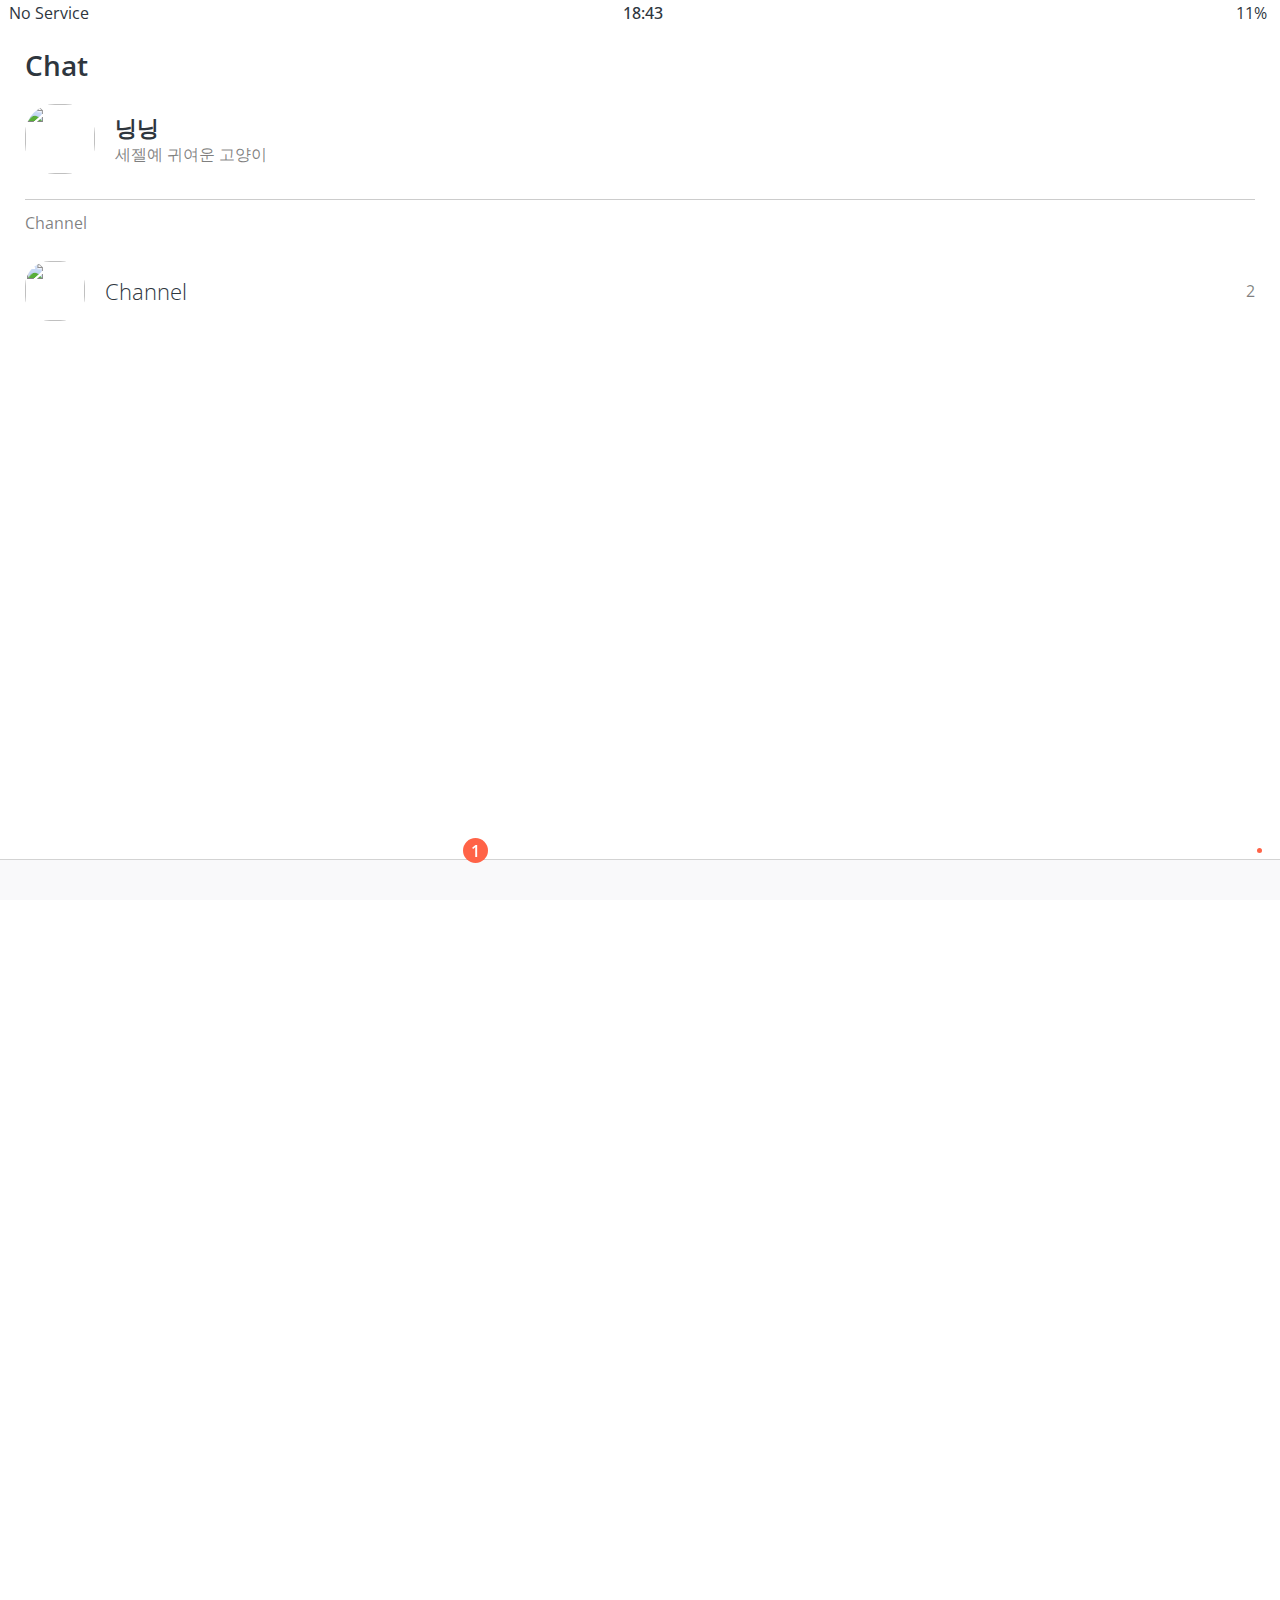
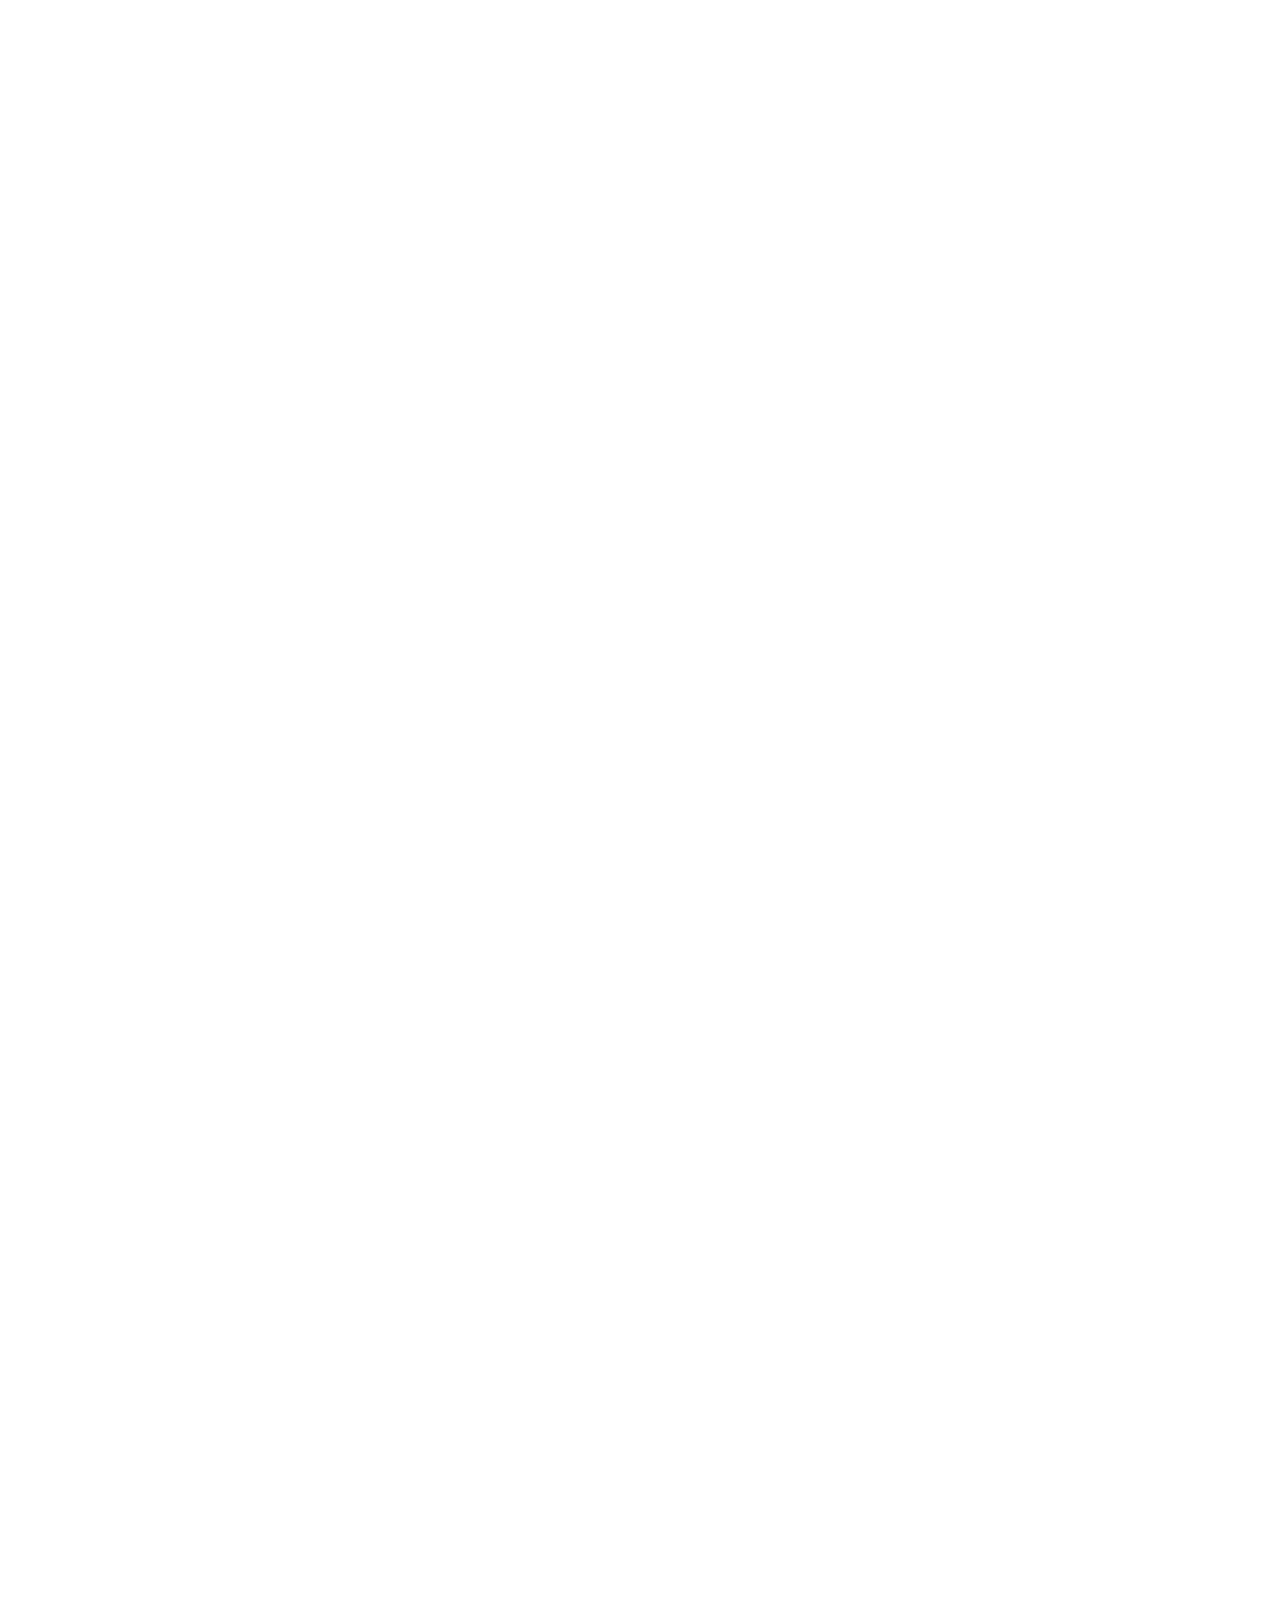
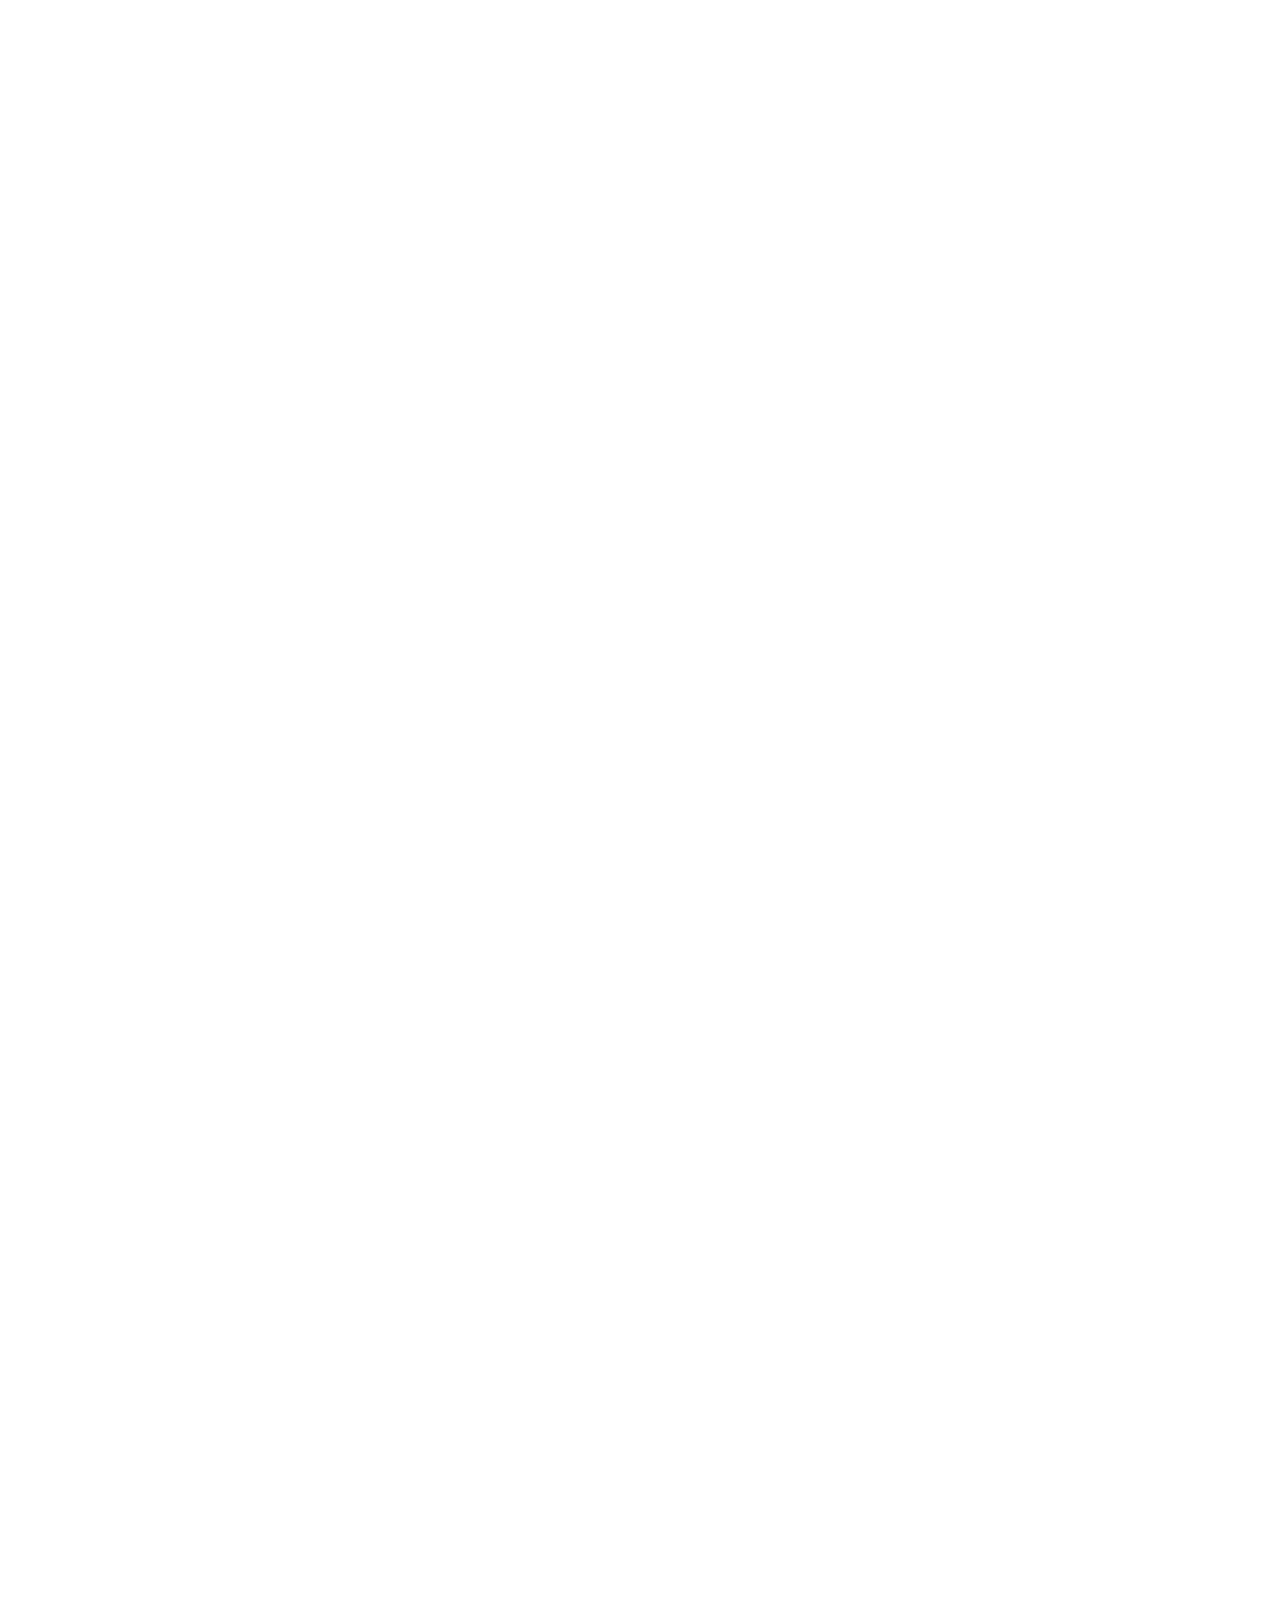
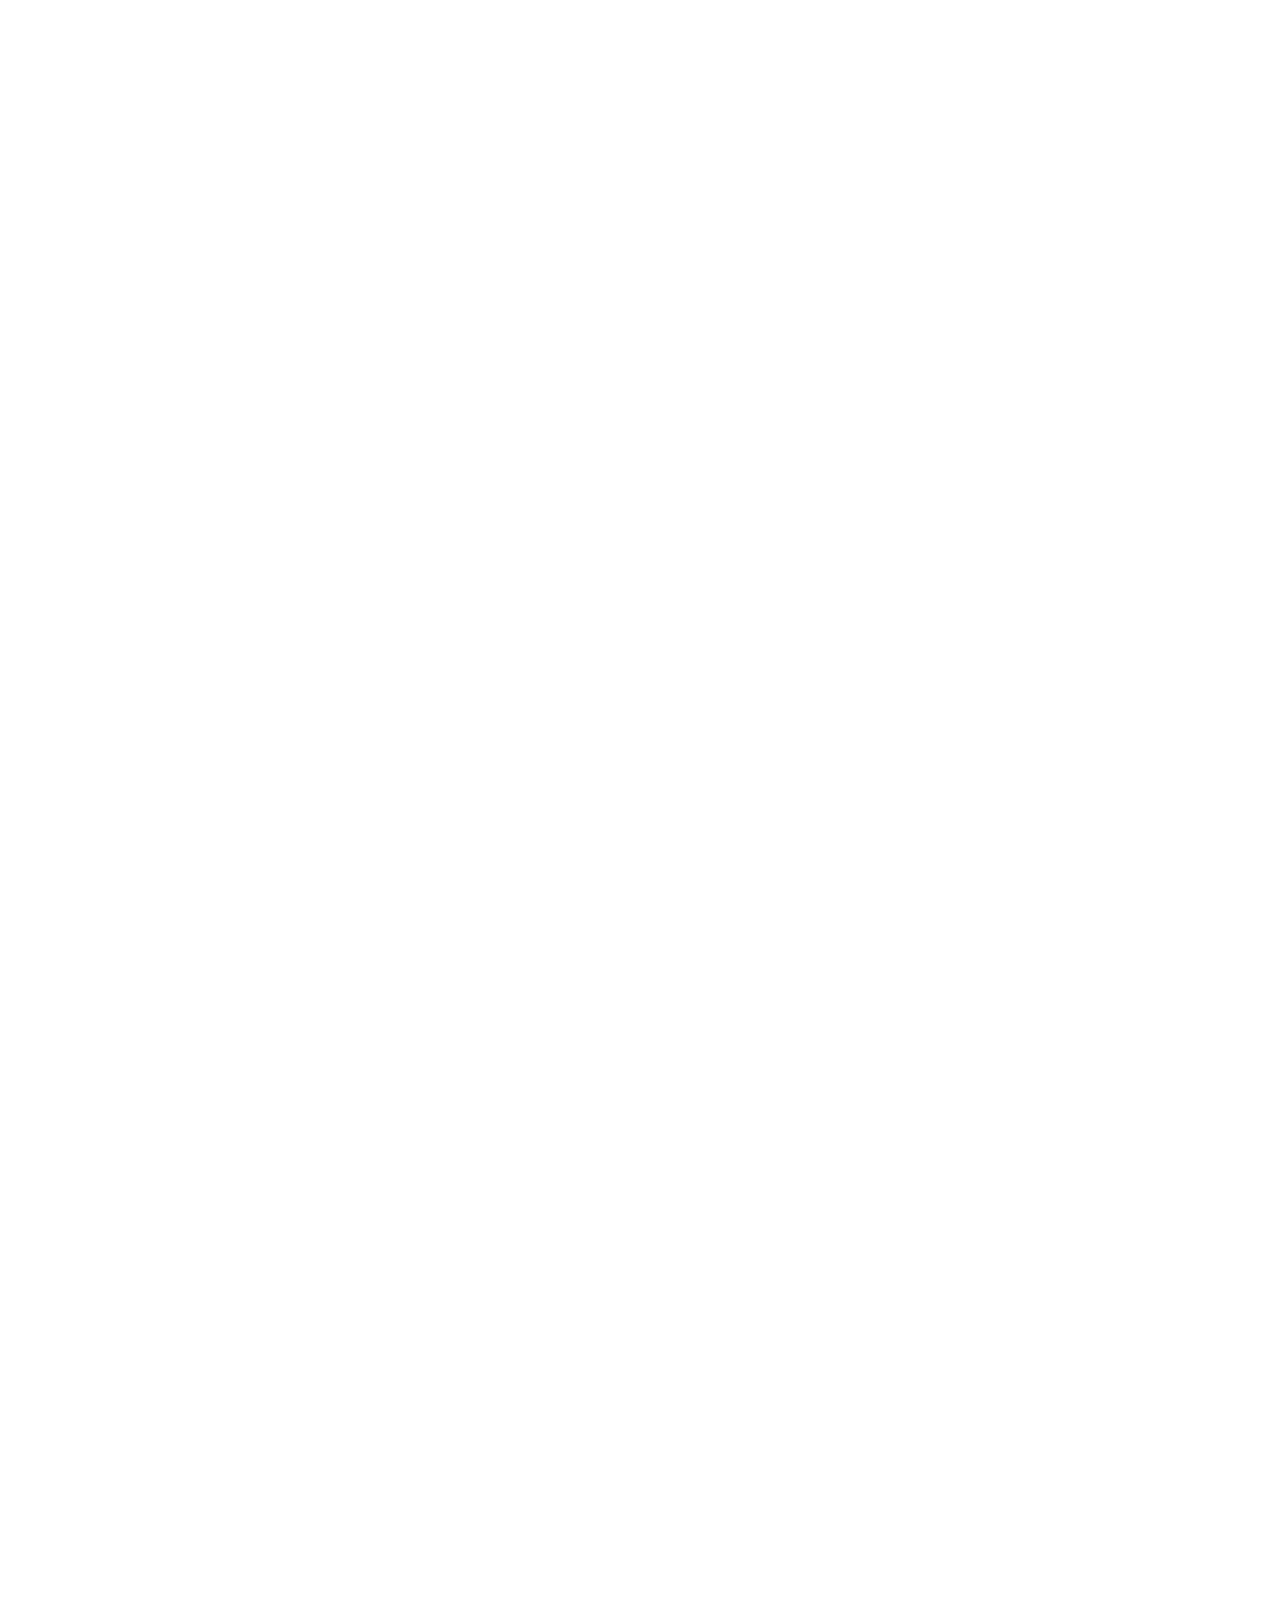
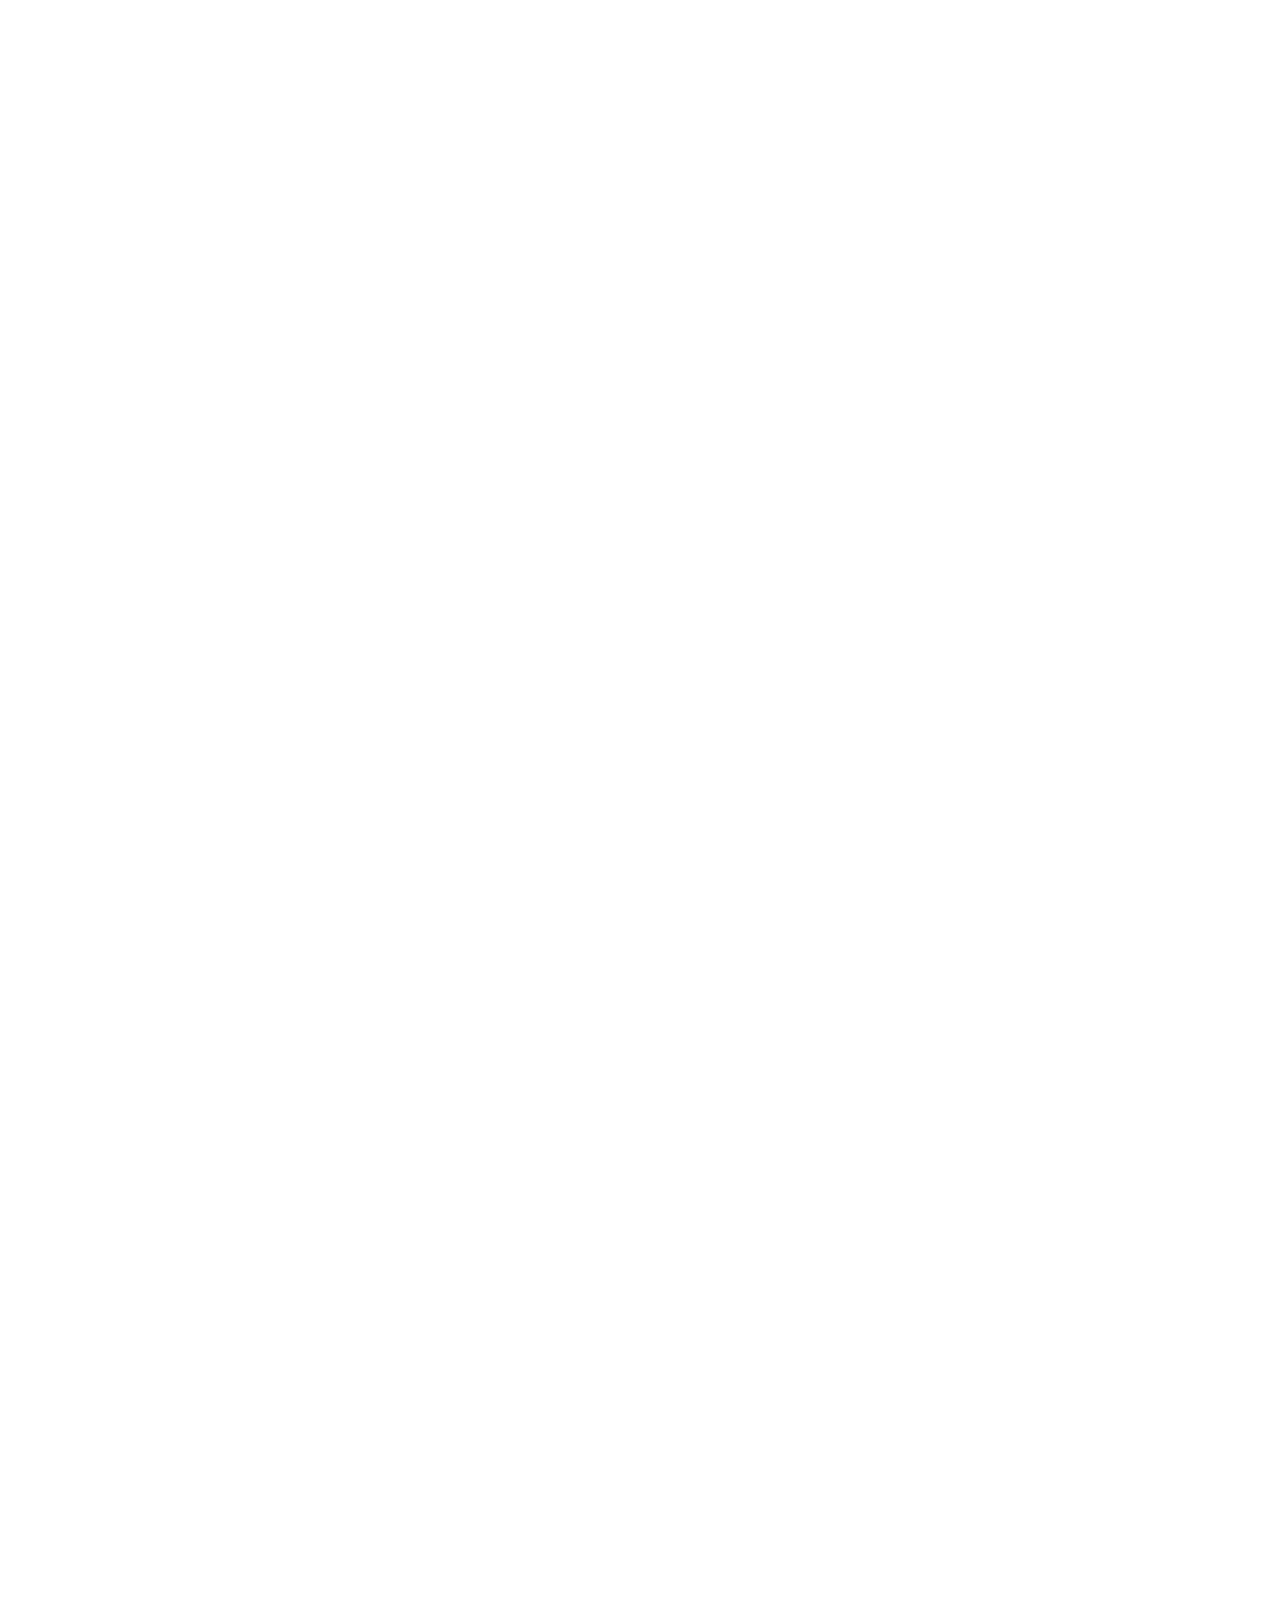
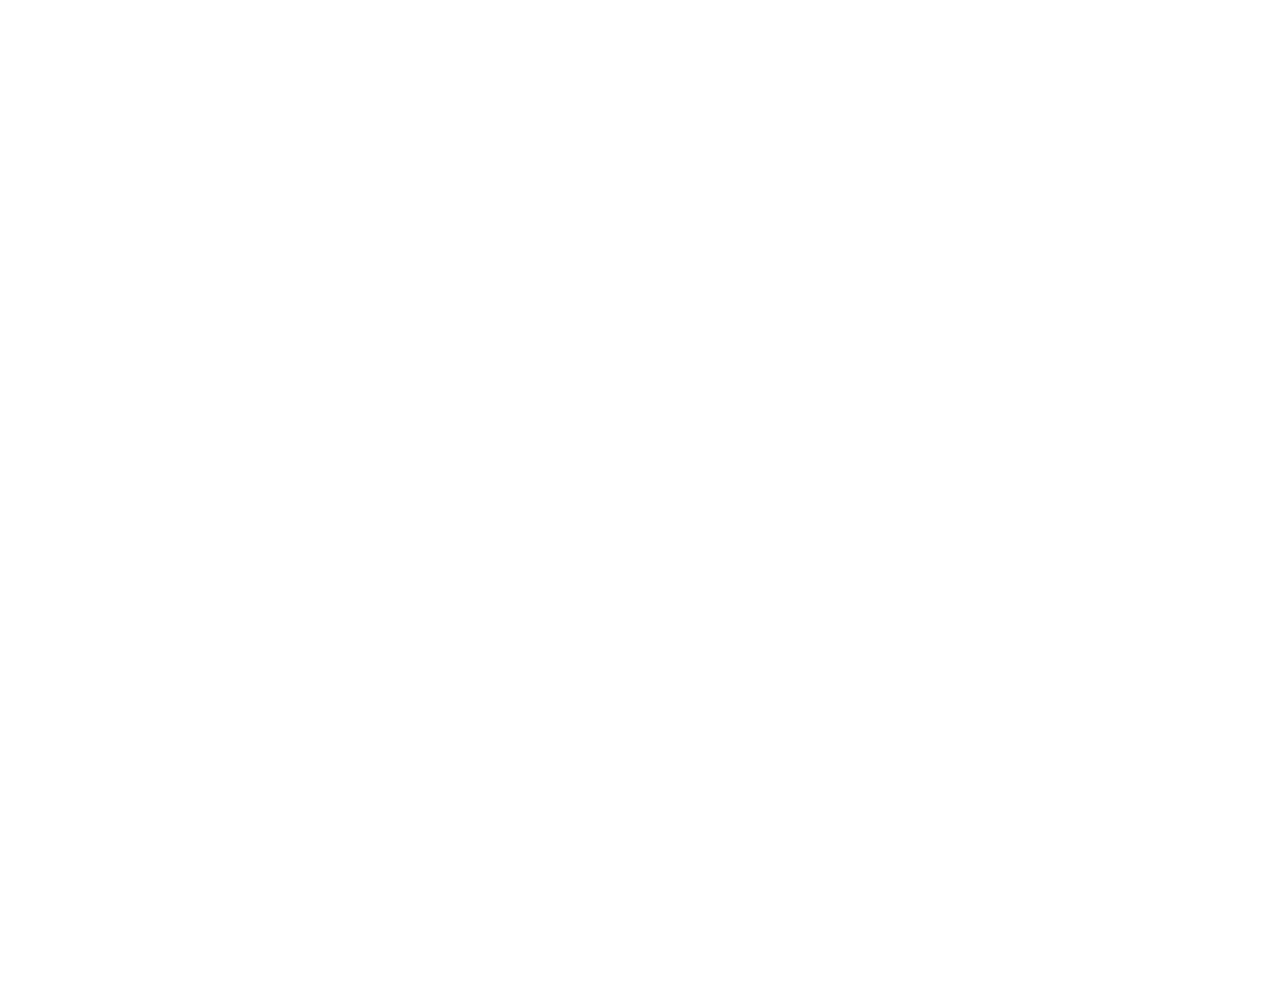
==== chats.html @ 13ffef68 "2024/01/27" ====
<!DOCTYPE html>
<html lang="en">
  <head>
    <link rel="stylesheet" href="css/styles.css" />
    <meta charset="UTF-8" />
    <meta name="viewport" content="width=device-width, initial-scale=1.0" />
    <title>Friends - Kokoa Clone</title>
  </head>
  <body>
    <div class="status-bar">
      <div class="status-bar__column">
        <span>No Service</span><i class="fa-solid fa-wifi"></i>
      </div>
      <div class="status-bar__column">
        <span>18:43</span>
      </div>
      <div class="status-bar__column">
        <span>11%</span><i class="fa-solid fa-battery-quarter"></i
        ><i class="fa-solid fa-bolt"></i>
      </div>
    </div>

    <header class="screen-header">
      <h1 class="screen-header__title">Chat</h1>
      <div class="screen-header__icons">
        <span><i class="fa-solid fa-magnifying-glass fa-lg"></i></span>
        <span><i class="fa-regular fa-comment-dots fa-lg"></i></span>
        <span><i class="fa-solid fa-music fa-lg"></i></span>
        <span><i class="fa-solid fa-gear fa-lg"></i></span>
      </div>
    </header>

    <main class="friends-screen">
      <div class="user-component">
        <div class="user-component__column">
          <img
            src="https://encrypted-tbn0.gstatic.com/images?q=tbn:ANd9GcQelRzGKW8Ovc_KdU9t3R22lEtdRPHzTuVHEQ&usqp=CAU"
            class="user-component__avatar user-component__avatar"
          />
          <div class="user-component__text">
            <h4 class="user-component__title">닝닝</h4>
            <h6 class="user-component__subtitle">세젤예 귀여운 고양이</h6>
          </div>
        </div>
        <div class="user-component__column"></div>
      </div>

      <div class="friends-screen__channel">
        <div class="friends-screen__channel-header">
          <span>Channel</span>
          <i class="fa-solid fa-chevron-up fa-xs"></i>
        </div>
      </div>
      <div class="user-component">
        <div class="user-component__column">
          <img
            src="https://encrypted-tbn0.gstatic.com/images?q=tbn:ANd9GcQelRzGKW8Ovc_KdU9t3R22lEtdRPHzTuVHEQ&usqp=CAU"
            class="user-component__avatar user-component__avatar--sm"
          />
          <div class="user-component__text">
            <h4 class="user-component__title user-component__title--not-bold">
              Channel
            </h4>
          </div>
        </div>
        <div class="user-component__column">
          <span>2</span>
          <i class="fa-solid fa-chevron-up fa-xs"></i>
        </div>
      </div>
    </main>

    <nav class="nav">
      <ul class="nav__list">
        <li class="nav__btn">
          <a class="nav__link" href="friends.html"
            ><i class="fa-regular fa-user fa-2x"></i
          ></a>
        </li>
        <li class="nav__btn">
          <a class="nav__link" href="chats.html">
            <span class="nav__notification">1</span>
            <i class="fa-solid fa-comment fa-2x"></i
          ></a>
        </li>
        <li class="nav__btn">
          <a class="nav__link" href="find.html"
            ><i class="fa-solid fa-magnifying-glass fa-2x"></i
          ></a>
        </li>
        <li class="nav__btn">
          <a class="nav__link" href="more.html">
            <span class="nav__notification2"></span
            ><i class="fa-solid fa-ellipsis fa-2x"></i
          ></a>
        </li>
      </ul>
    </nav>

    <script
      src="https://kit.fontawesome.com/209bda59e8.js"
      crossorigin="anonymous"
    ></script>
  </body>
</html>
---- css/styles.css ----
@import url("https://fonts.googleapis.com/css2?family=Open+Sans:wght@500;700&display=swap");
@import "reset.css";
@import "variables.css";

/* Components */
@import "components/status-bar.css";
@import "components/nav-bar.css";
@import "components/screen-header.css";
@import "components/user-component.css";

/* Screens*/
@import "screens/login.css";
@import "screens/freinds.css";

body {
  font-family: "Open Sans", sans-serif;
  height: 1000vh;

  color: #2e363e;
}
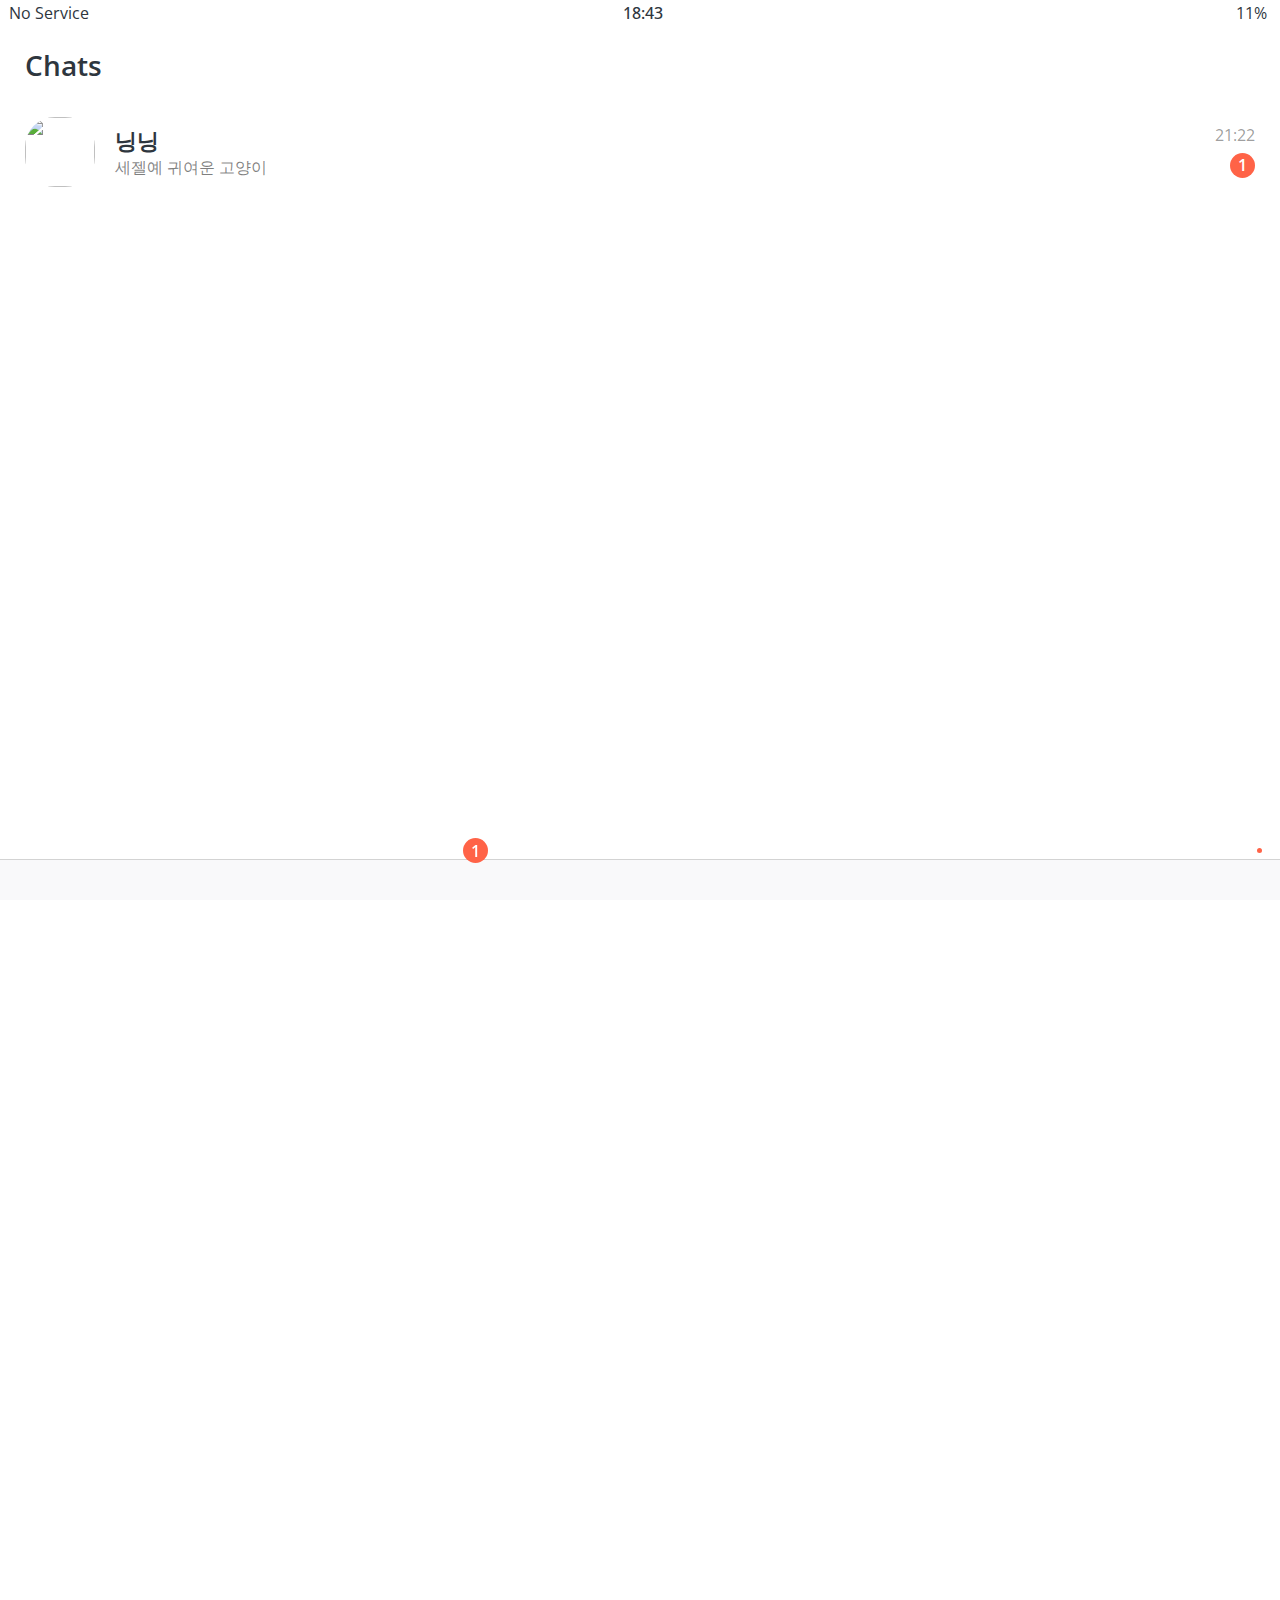
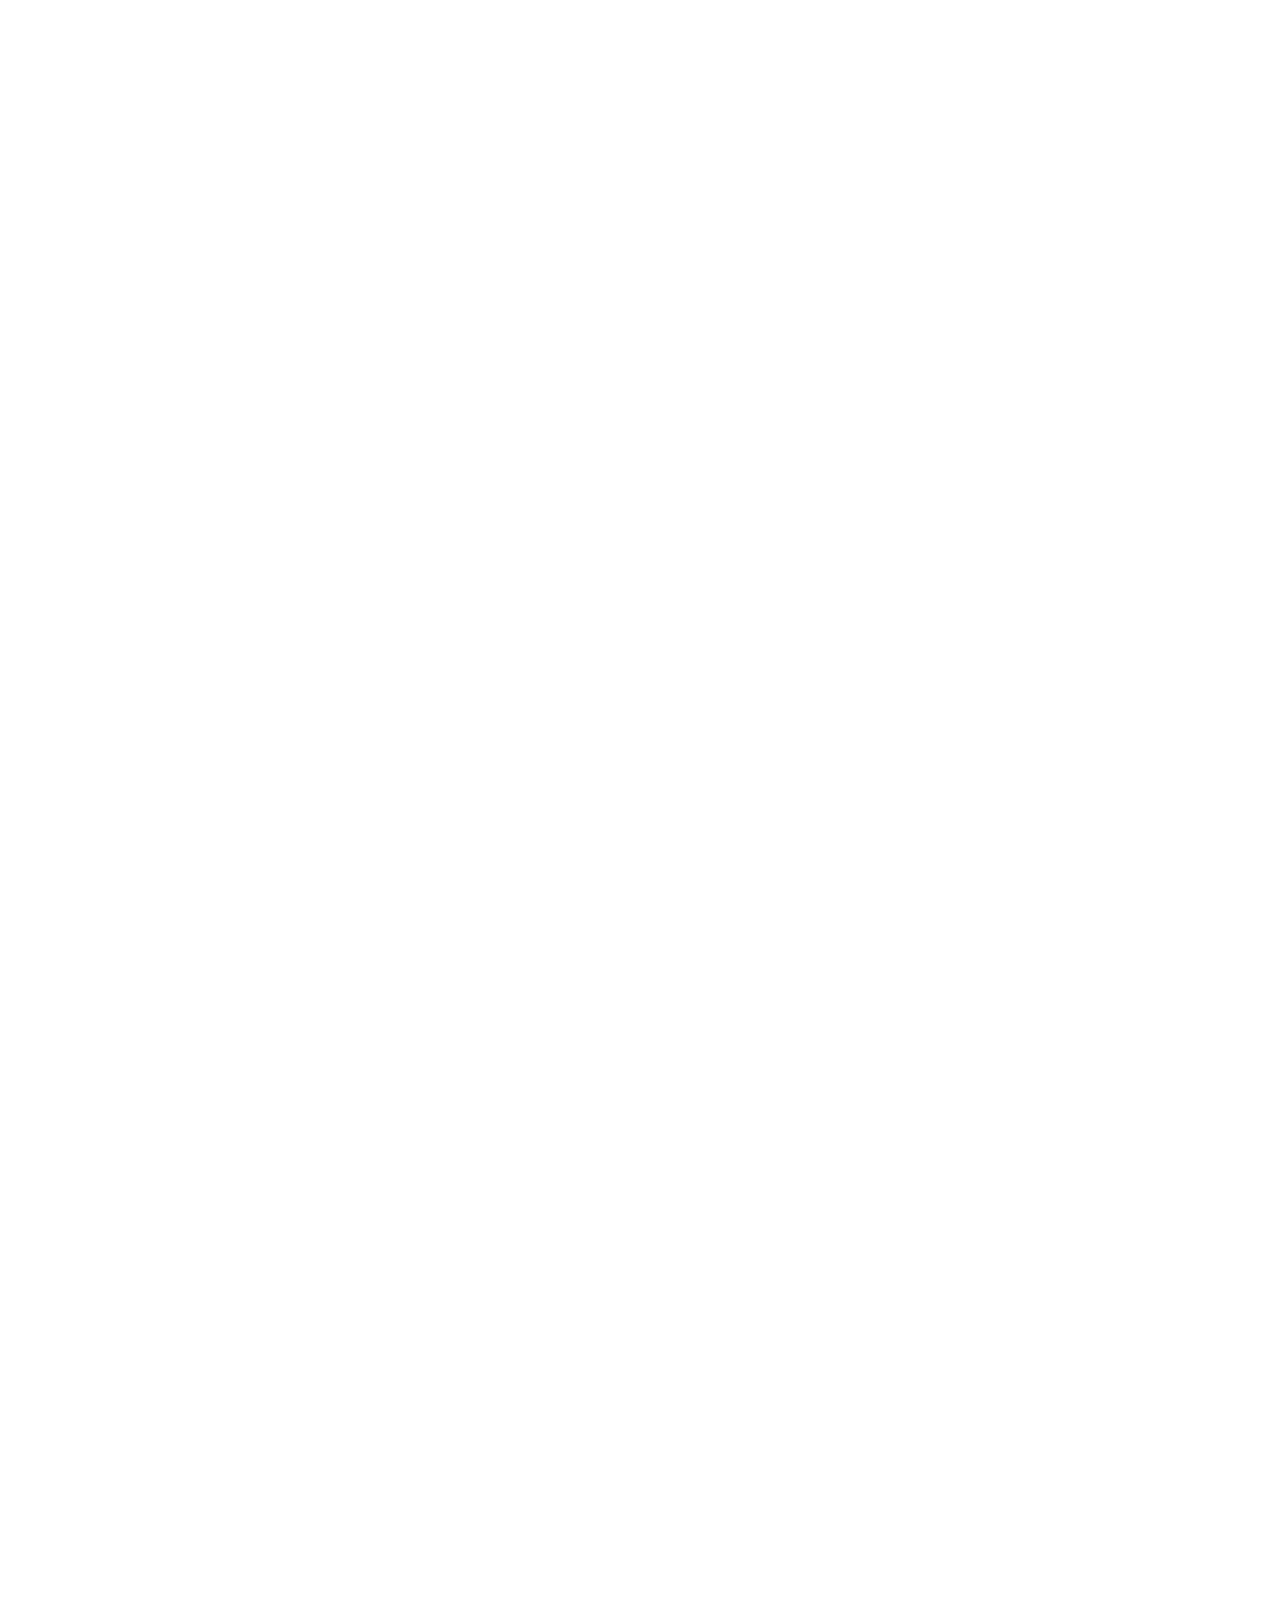
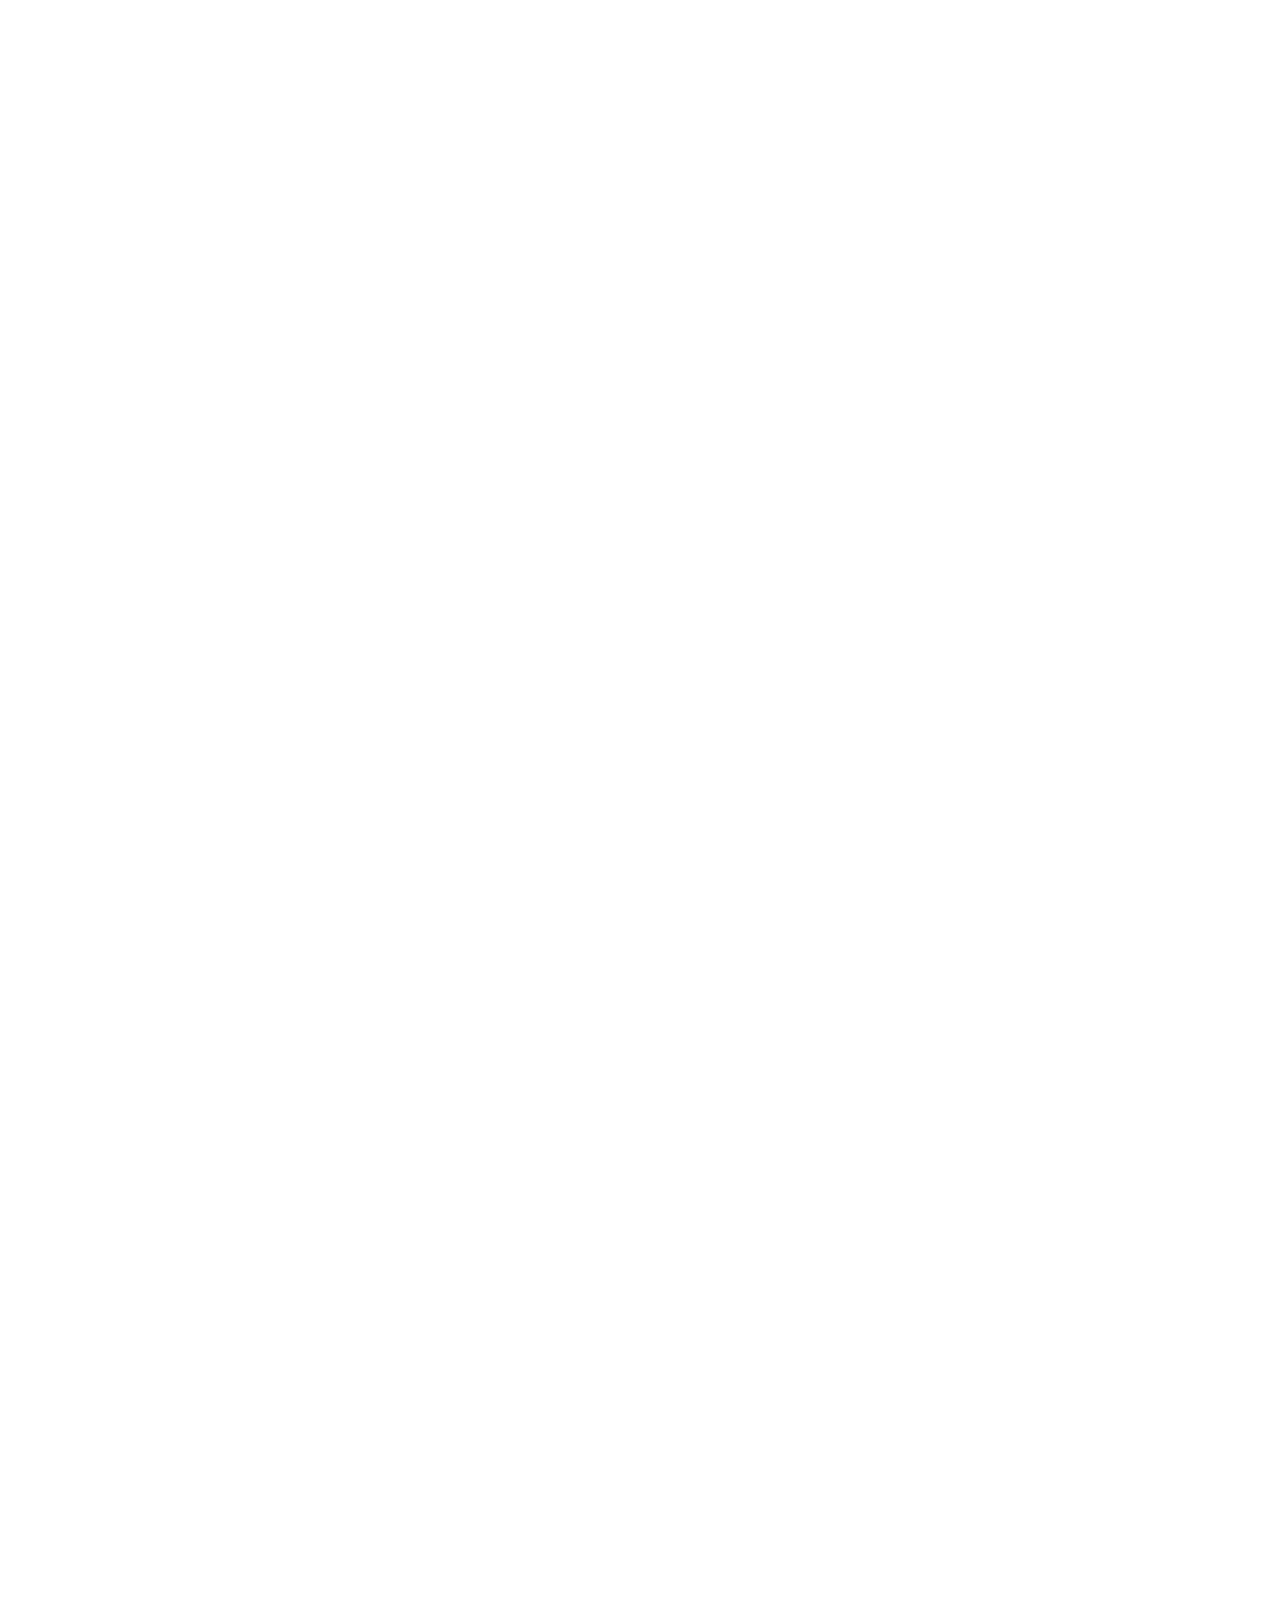
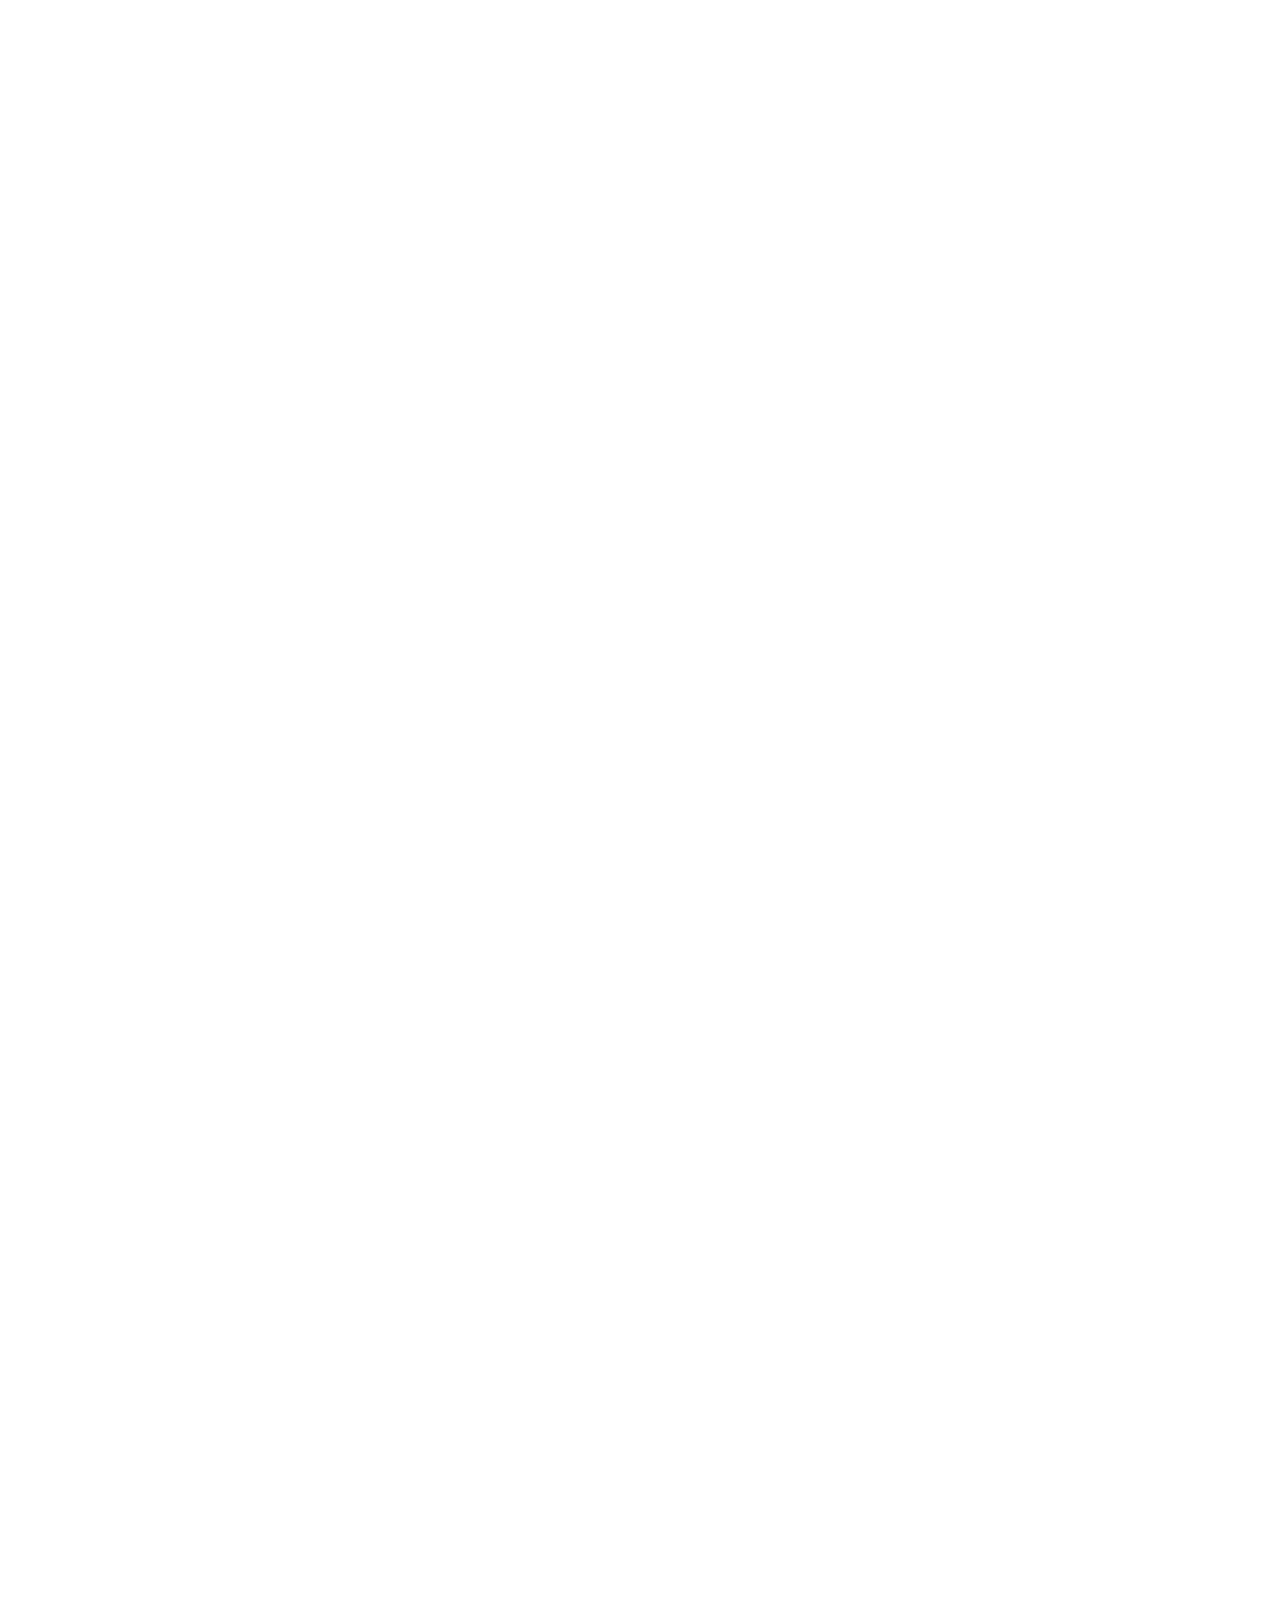
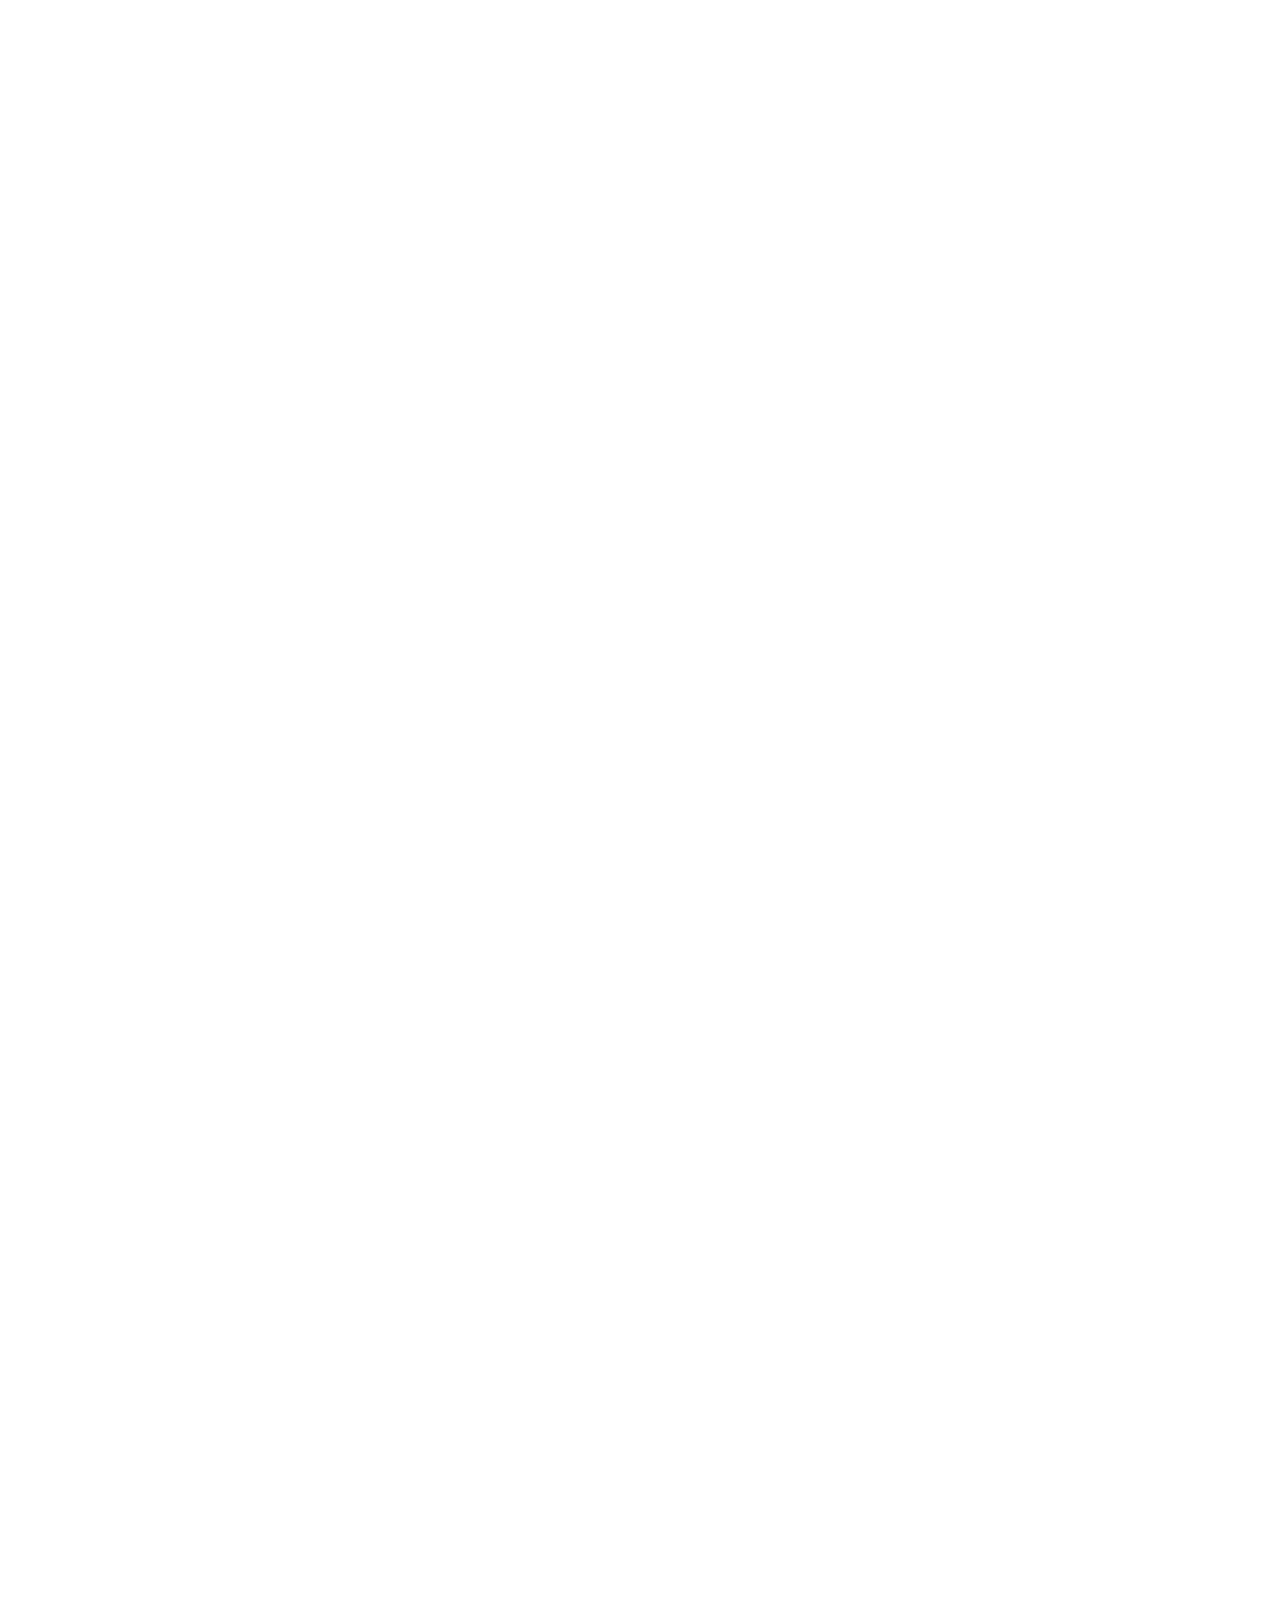
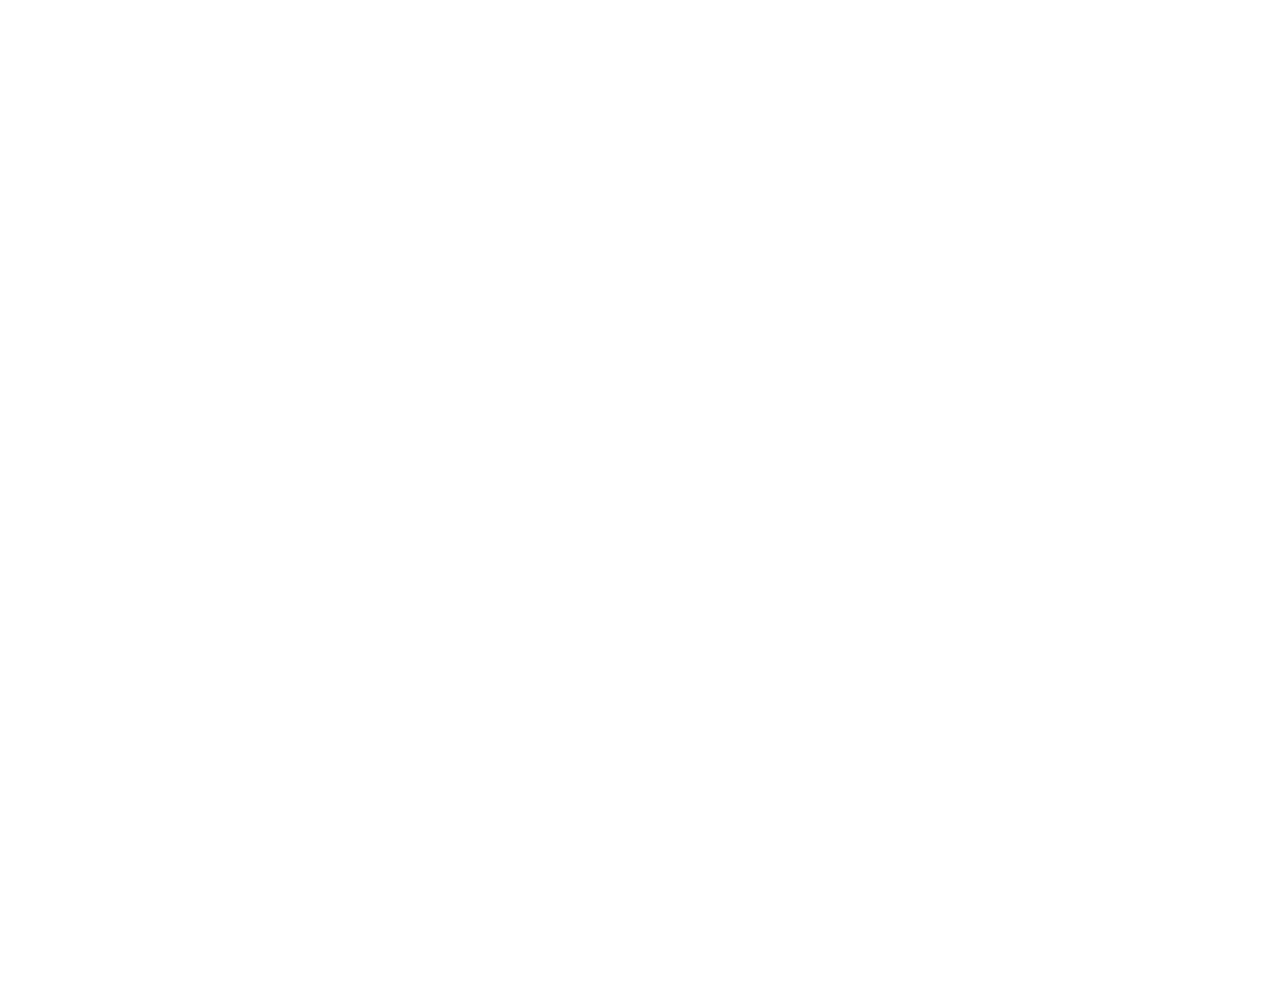
==== commit e6d87cba: "2024/02/04" ====
--- a/chats.html
+++ b/chats.html
@@ -4,7 +4,7 @@
     <link rel="stylesheet" href="css/styles.css" />
     <meta charset="UTF-8" />
     <meta name="viewport" content="width=device-width, initial-scale=1.0" />
-    <title>Friends - Kokoa Clone</title>
+    <title>Chats - Kokoa Clone</title>
   </head>
   <body>
     <div class="status-bar">
@@ -21,16 +21,18 @@
     </div>
 
     <header class="screen-header">
-      <h1 class="screen-header__title">Chat</h1>
+      <h1 class="screen-header__title">Chats</h1>
       <div class="screen-header__icons">
         <span><i class="fa-solid fa-magnifying-glass fa-lg"></i></span>
         <span><i class="fa-regular fa-comment-dots fa-lg"></i></span>
         <span><i class="fa-solid fa-music fa-lg"></i></span>
-        <span><i class="fa-solid fa-gear fa-lg"></i></span>
+        <span
+          ><a href="settings.html"> <i class="fa-solid fa-gear fa-lg"></i></a
+        ></span>
       </div>
     </header>
 
-    <main class="friends-screen">
+    <main class="main-screen">
       <div class="user-component">
         <div class="user-component__column">
           <img
@@ -42,30 +44,9 @@
             <h6 class="user-component__subtitle">세젤예 귀여운 고양이</h6>
           </div>
         </div>
-        <div class="user-component__column"></div>
-      </div>
-
-      <div class="friends-screen__channel">
-        <div class="friends-screen__channel-header">
-          <span>Channel</span>
-          <i class="fa-solid fa-chevron-up fa-xs"></i>
-        </div>
-      </div>
-      <div class="user-component">
         <div class="user-component__column">
-          <img
-            src="https://encrypted-tbn0.gstatic.com/images?q=tbn:ANd9GcQelRzGKW8Ovc_KdU9t3R22lEtdRPHzTuVHEQ&usqp=CAU"
-            class="user-component__avatar user-component__avatar--sm"
-          />
-          <div class="user-component__text">
-            <h4 class="user-component__title user-component__title--not-bold">
-              Channel
-            </h4>
-          </div>
-        </div>
-        <div class="user-component__column">
-          <span>2</span>
-          <i class="fa-solid fa-chevron-up fa-xs"></i>
+          <span class="user-component__time">21:22</span>
+          <div class="badge">1</div>
         </div>
       </div>
     </main>
@@ -79,7 +60,7 @@
         </li>
         <li class="nav__btn">
           <a class="nav__link" href="chats.html">
-            <span class="nav__notification">1</span>
+            <span class="nav__notification badge">1</span>
             <i class="fa-solid fa-comment fa-2x"></i
           ></a>
         </li>
--- a/css/styles.css
+++ b/css/styles.css
@@ -7,10 +7,14 @@
 @import "components/nav-bar.css";
 @import "components/screen-header.css";
 @import "components/user-component.css";
+@import "components/badge.css";
+@import "components/icon-row.css";
 
 /* Screens*/
 @import "screens/login.css";
 @import "screens/freinds.css";
+@import "screens/find.css";
+@import "screens/more.css";
 
 body {
   font-family: "Open Sans", sans-serif;
@@ -18,3 +22,7 @@
 
   color: #2e363e;
 }
+
+.main-screen {
+  padding: 0px var(--horizontal-space);
+}
